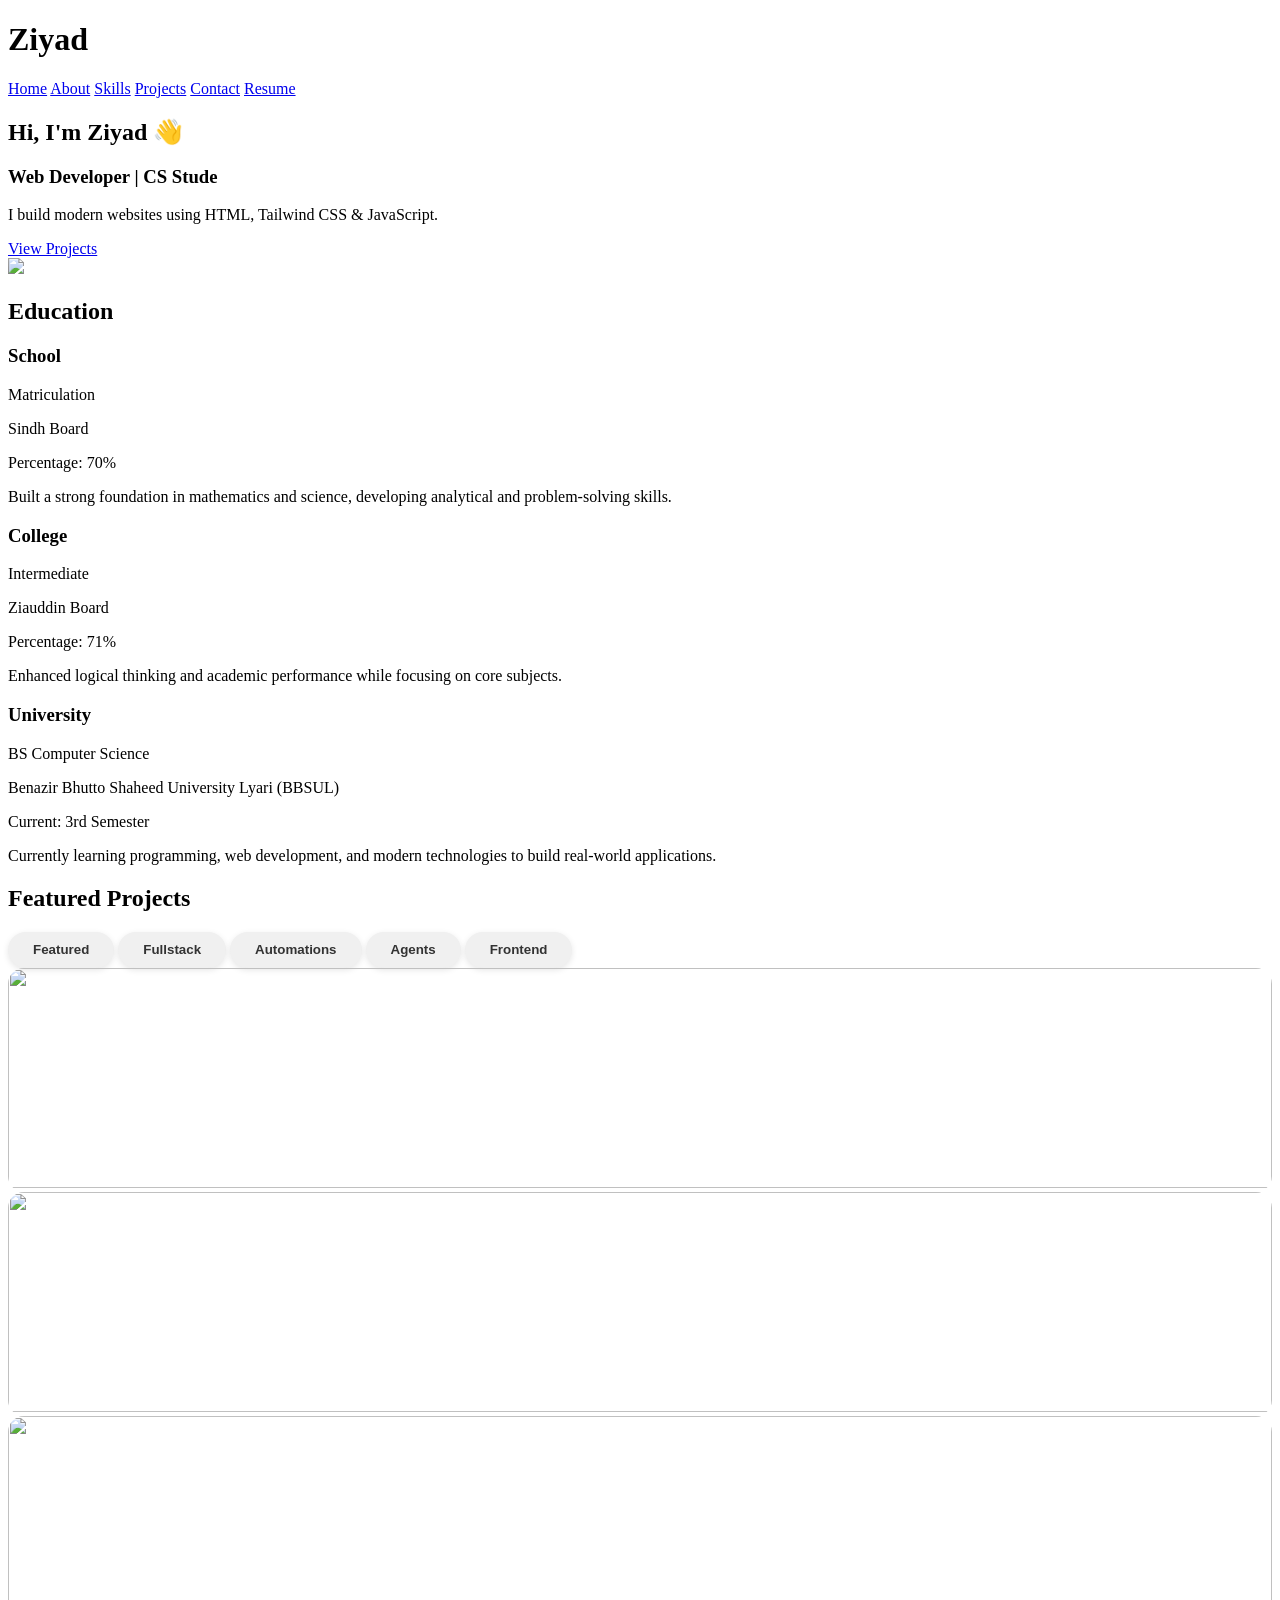
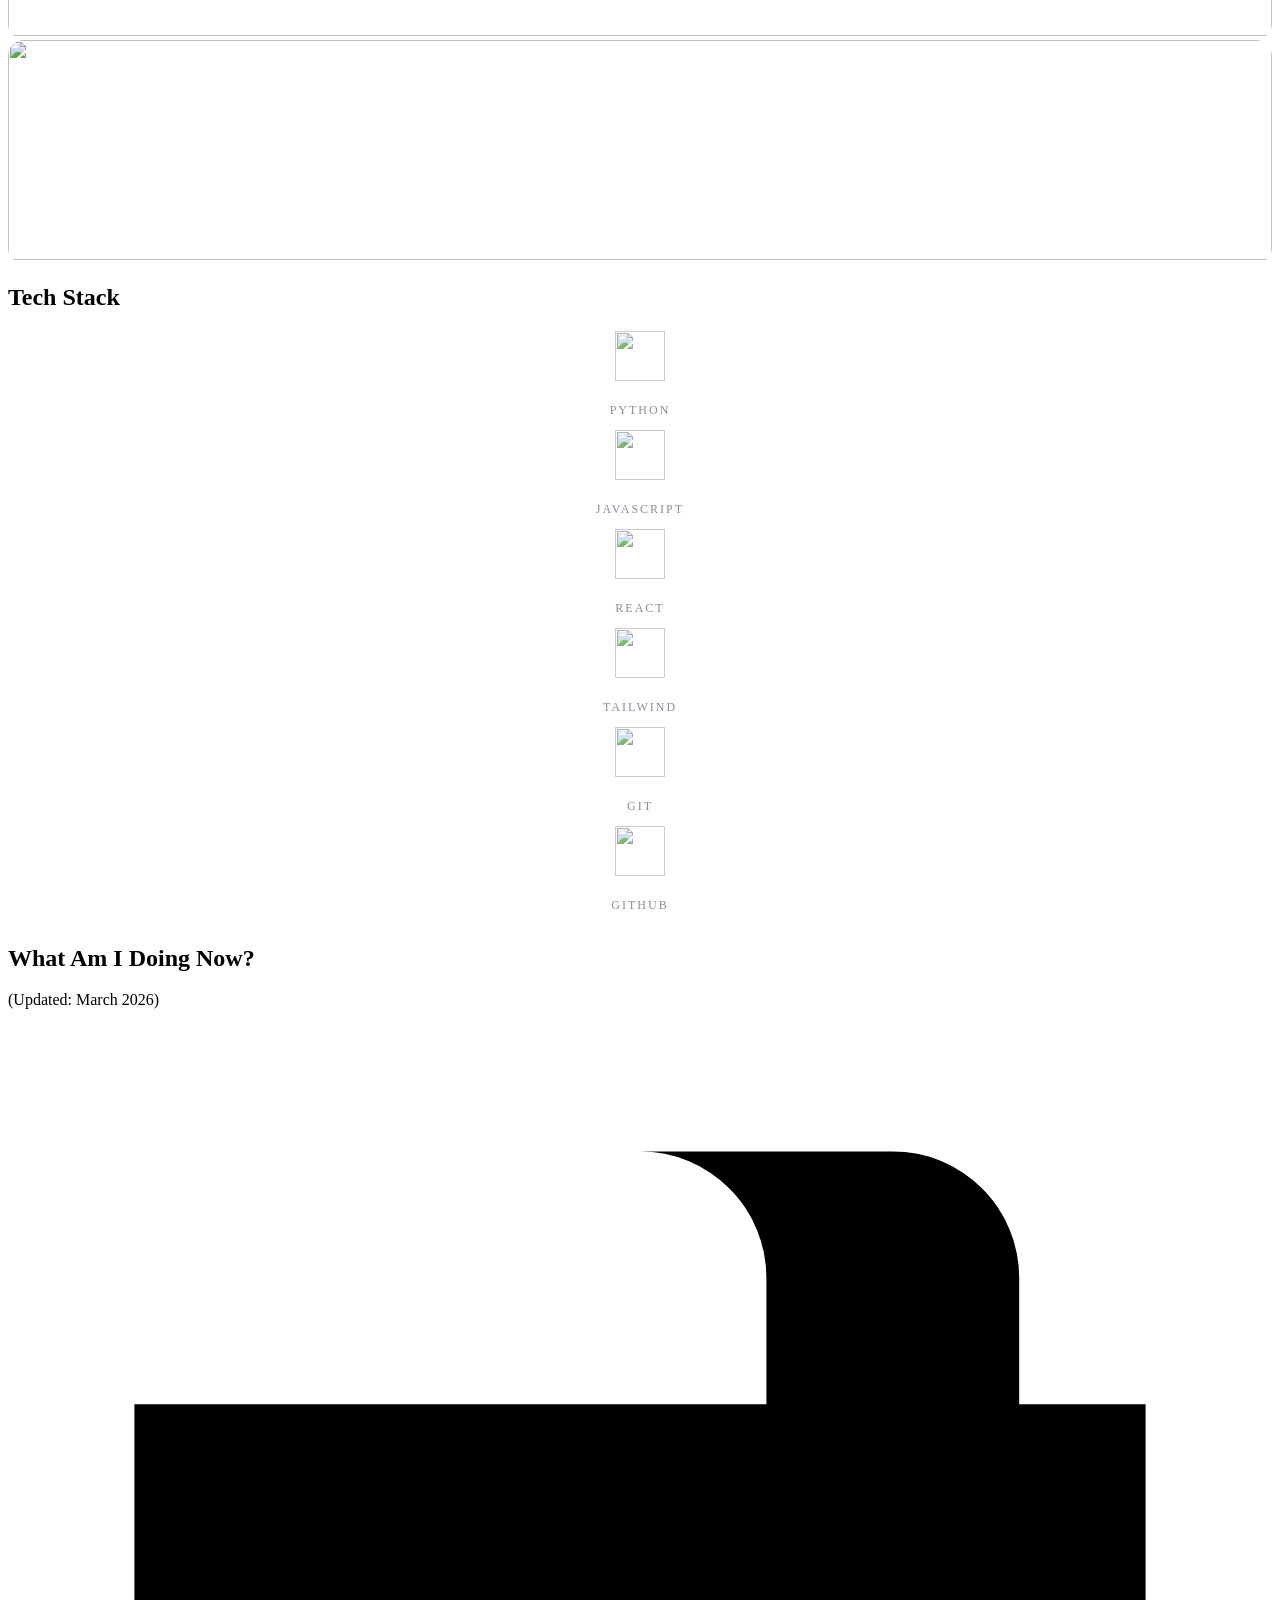
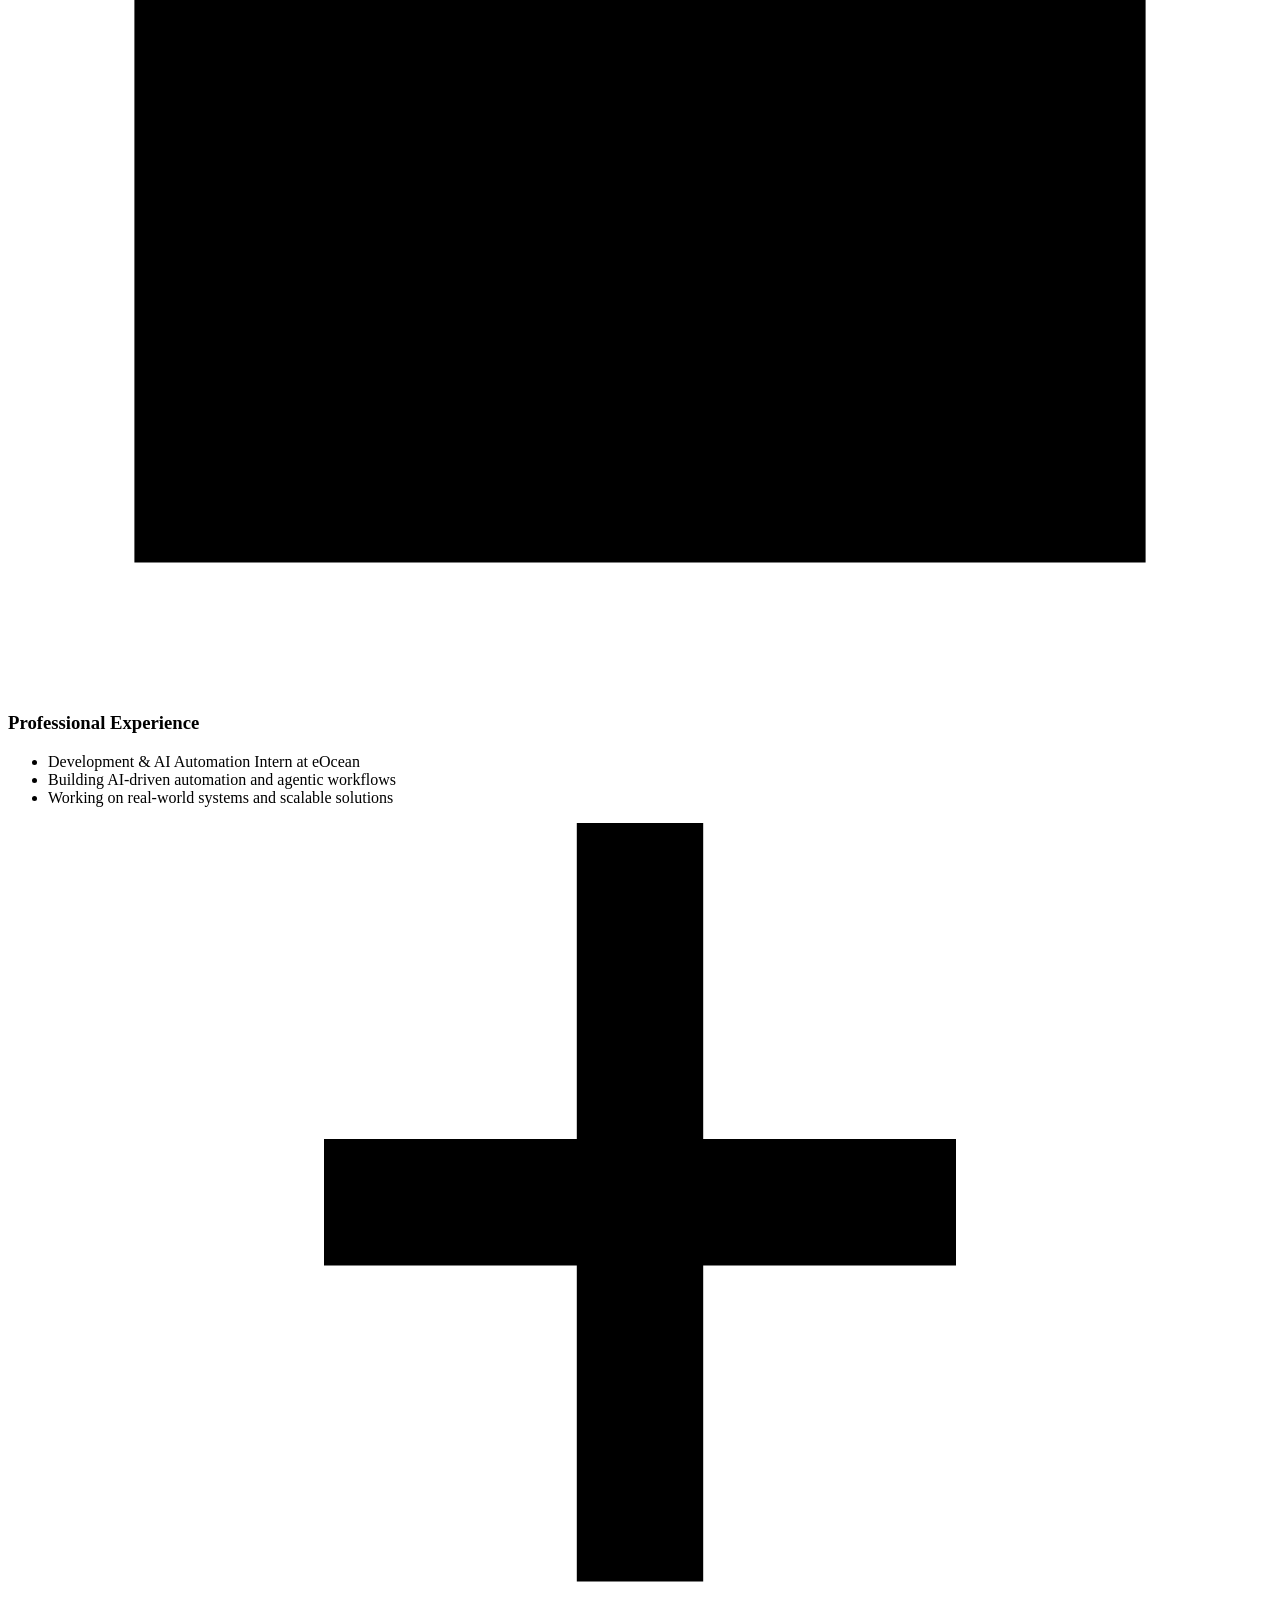
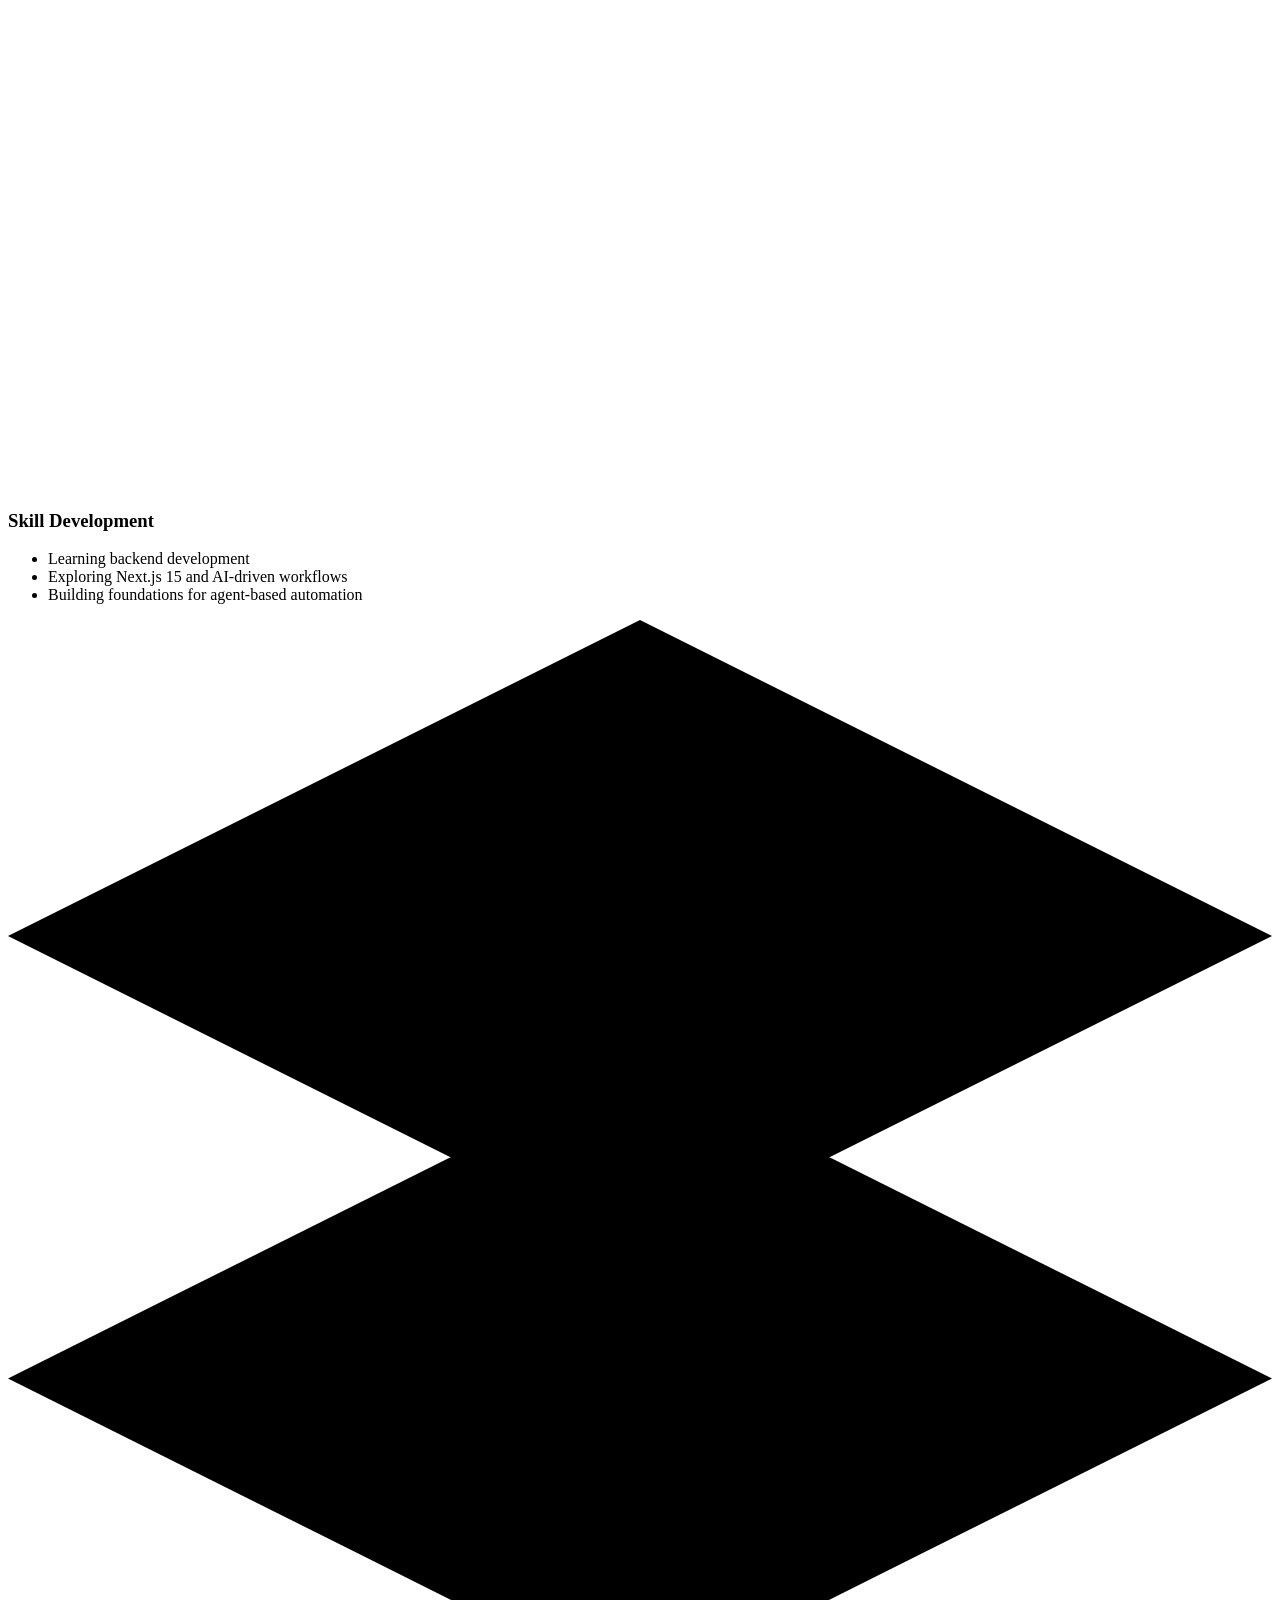
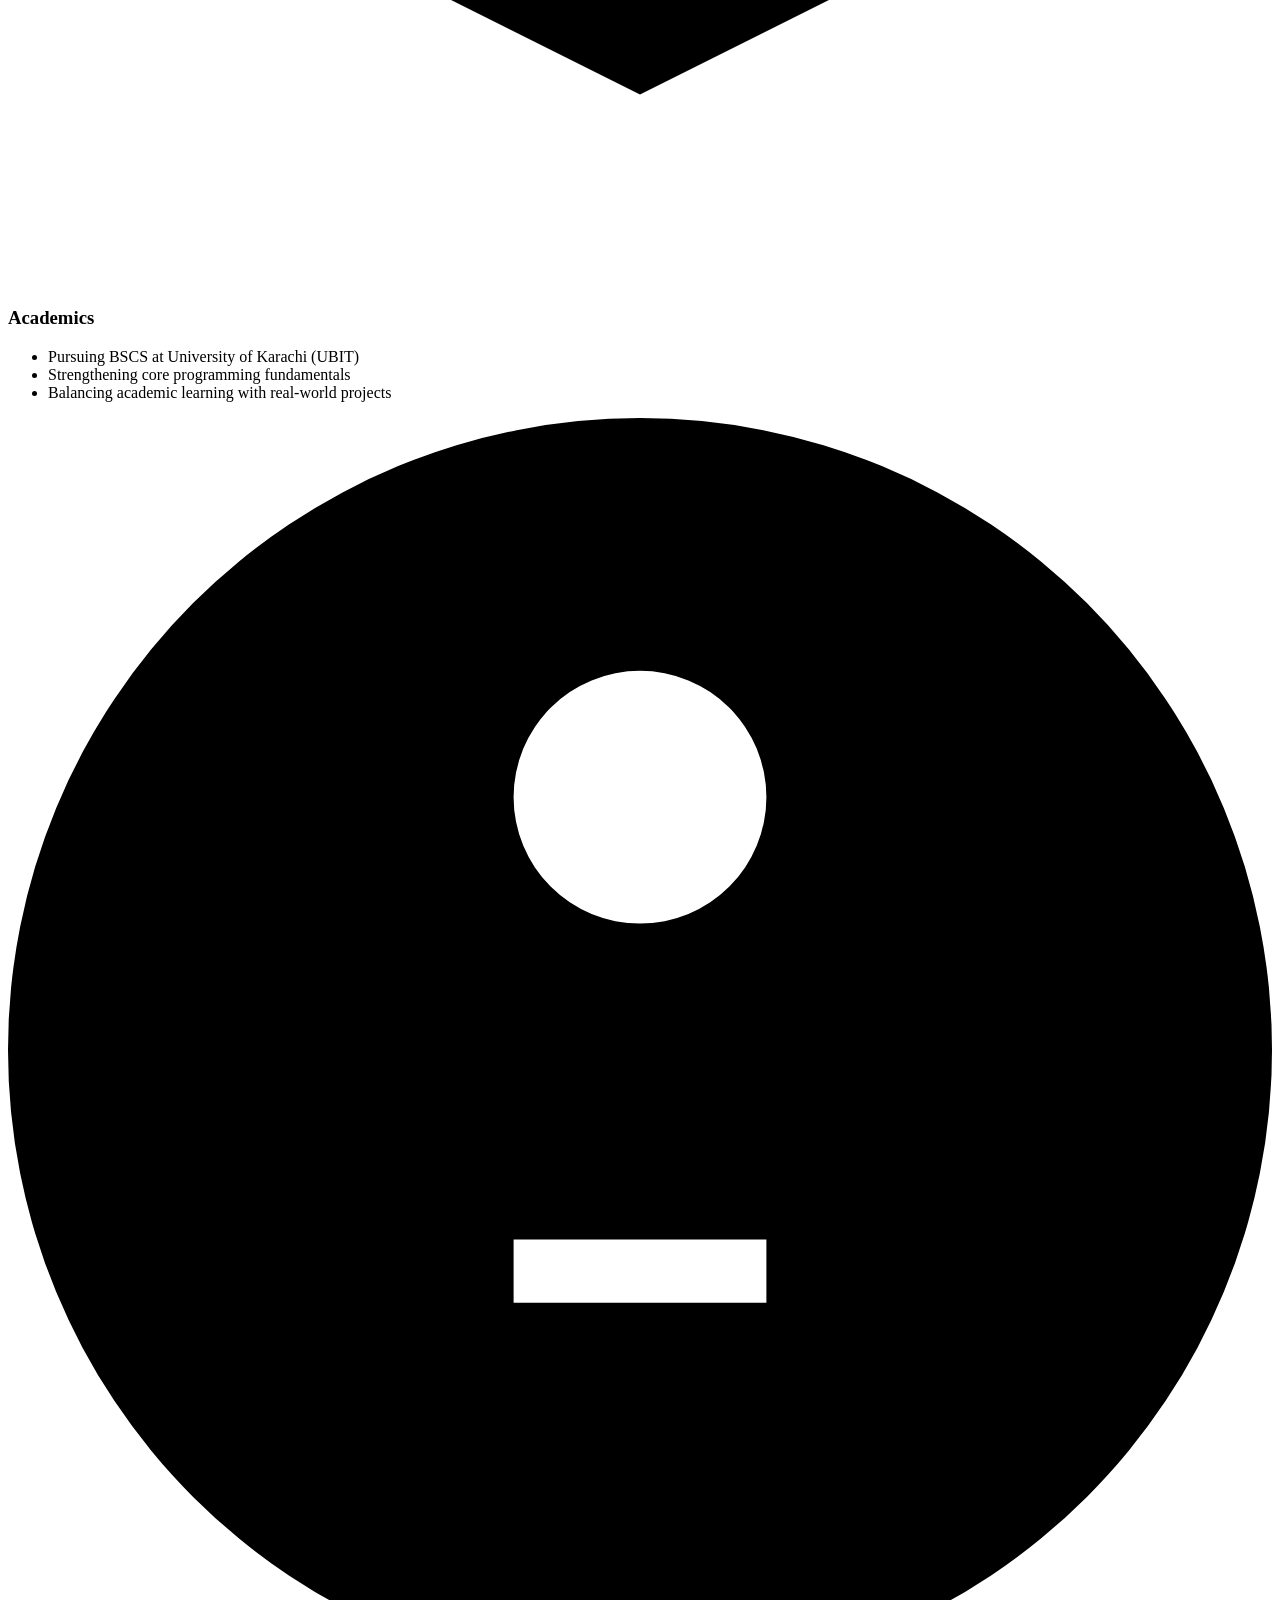
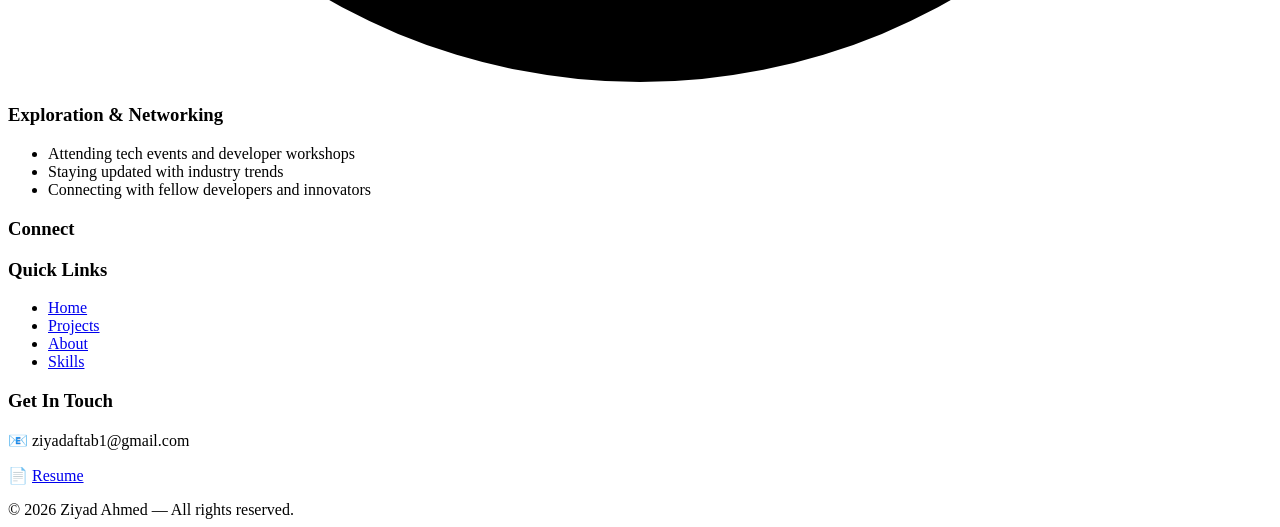
==== portfolio.html @ 2f8c28c2 "not complete !" ====
<!DOCTYPE html>
<html lang="en" class="scroll-smooth">
<head>
  <meta charset="UTF-8">
  <meta name="viewport" content="width=device-width, initial-scale=1.0">
  <link rel="stylesheet" href="portfolio.css">
  <title>Ziyad Aftab | Portfolio</title>

  <script src="https://cdn.tailwindcss.com"></script>

  <script>
    
    tailwind.config = {
      darkMode: 'class'
    }
  </script>

  
</head>


<body class="bg-gray-50 text-gray-800 transition duration-500">

    

  <!-- NAVBAR -->
  <header class="fixed w-full bg-white/80 backdrop-blur shadow z-50 dark:bg-gray-900/80">
    <div class="flex justify-between items-center px-6 py-4">
      <h1 class="text-xl font-bold text-blue-600">Ziyad</h1>

      <nav class="hidden md:flex space-x-6">
        <a href="#home" class="hover:text-blue-600">Home</a>
        <a href="#about" class="hover:text-blue-600">About</a>
        <a href="#skills" class="hover:text-blue-600">Skills</a>
        <a href="#projects" class="hover:text-blue-600">Projects</a>
        <a href="#contact" class="hover:text-blue-600">Contact</a>
        <a href="resume.pdf" download class="bg-blue-600 text-white px-3 py-1 rounded">Resume</a>
      </nav>

      <!-- <button id="toggleBtn" class="bg-blue-600 text-white px-3 py-1 rounded">
        🌙
      </button> -->
    </div>
  </header>

  <!-- HERO -->
  <section id="home" class="min-h-screen flex flex-col md:flex-row items-center justify-center px-10 pt-24 bg-gray-50 dark:bg-gray-900 transition duration-500">
    
    <div class="md:w-1/2">
      <h2 class="text-4xl md:text-5xl font-bold mb-4">Hi, I'm Ziyad 👋</h2>

      <h3 id="typing" class="text-2xl text-blue-600 mb-4"></h3>

      <p class="mb-6 text-lg">
        I build modern websites using HTML, Tailwind CSS & JavaScript.
      </p>

      <a href="#projects" class="bg-blue-600 text-white px-5 py-2 rounded hover:scale-105 transition">
        View Projects
      </a>
    </div>

    <div class="md:w-1/2 flex justify-center mt-10 md:mt-0">
      <img src="ziyad.jpeg" class="w-72 rounded-2xl shadow-xl hover:scale-105 transition duration-500">
    </div>

  </section>

  <!-- ABOUT
  <section id="about" class="px-10 py-20 bg-white dark:bg-gray-900">
    <h2 class="text-3xl font-bold text-blue-600 mb-6">About Me</h2>
    <p class="max-w-2xl">
      I am a Computer Science student (3rd semester) at BBSUL. I completed Matric (70%) and Intermediate (71%). I love building modern web applications and learning new technologies.
    </p>
  </section> -->

  <!-- EDUCATION SECTION -->
<section id="about" class="px-10 py-20 bg-white dark:bg-gray-900">
  
  <h2 class="text-3xl font-bold text-blue-600 mb-12 text-center">
    Education
  </h2>

  <div class="grid md:grid-cols-3 gap-8">

    <!-- School -->
    <div class="bg-gray-50 dark:bg-gray-800 p-8 rounded-2xl shadow-lg 
                hover:-translate-y-3 hover:shadow-2xl 
                transition duration-500">

      <h3 class="text-xl font-bold text-blue-600 mb-3">School</h3>
      
      <p class="font-semibold">Matriculation</p>
      <p class="text-gray-600 dark:text-gray-300">Sindh Board</p>

      <p class="mt-3">
        Percentage: <span class="font-bold">70%</span>
      </p>

      <p class="mt-4 text-sm text-gray-500 dark:text-gray-400">
        Built a strong foundation in mathematics and science, developing analytical and problem-solving skills.
      </p>

    </div>

    <!-- College -->
    <div class="bg-gray-50 dark:bg-gray-800 p-8 rounded-2xl shadow-lg 
                hover:-translate-y-3 hover:shadow-2xl 
                transition duration-500 delay-100">

      <h3 class="text-xl font-bold text-blue-600 mb-3">College</h3>

      <p class="font-semibold">Intermediate</p>
      <p class="text-gray-600 dark:text-gray-300">Ziauddin Board</p>

      <p class="mt-3">
        Percentage: <span class="font-bold">71%</span>
      </p>

      <p class="mt-4 text-sm text-gray-500 dark:text-gray-400">
        Enhanced logical thinking and academic performance while focusing on core subjects.
      </p>

    </div>

    <!-- University -->
    <div class="bg-gray-50 dark:bg-gray-800 p-8 rounded-2xl shadow-lg 
                hover:-translate-y-3 hover:shadow-2xl 
                transition duration-500 delay-200">

      <h3 class="text-xl font-bold text-blue-600 mb-3">University</h3>

      <p class="font-semibold">BS Computer Science</p>
      <p class="text-gray-600 dark:text-gray-300">
        Benazir Bhutto Shaheed University Lyari (BBSUL)
      </p>

      <p class="mt-3">
        Current: <span class="font-bold">3rd Semester</span>
      </p>

      <p class="mt-4 text-sm text-gray-500 dark:text-gray-400">
        Currently learning programming, web development, and modern technologies to build real-world applications.
      </p>

    </div>

  </div>

</section>

<!-- FEATURED PROJECTS -->
<section class="py-20 px-6 bg-gray-50">

  <h2 class="text-4xl font-bold text-center mb-6">
    Featured Projects
  </h2>

  <!-- FILTER BUTTONS -->
  <div class="flex justify-center gap-3 mb-10 flex-wrap">
    <button class="filter-btn active">Featured</button>
    <button class="filter-btn">Fullstack</button>
    <button class="filter-btn">Automations</button>
    <button class="filter-btn">Agents</button>
    <button class="filter-btn">Frontend</button>
  </div>

  <!-- PROJECT CONTAINER -->
  <div id="projectContainer"></div>

</section>



  </div>
</section>

<!-- TECH STACK -->
<section class="py-20 bg-white text-center">

  <h2 class="text-4xl font-semibold text-gray-800 mb-12">
    Tech Stack
  </h2>

  <div class="flex flex-wrap justify-center items-center gap-10">

    <!-- Item -->
    <div class="tech">
      <img src="https://cdn.jsdelivr.net/gh/devicons/devicon/icons/python/python-original.svg" />
      <p>PYTHON</p>
    </div>

    <div class="tech">
      <img src="https://cdn.jsdelivr.net/gh/devicons/devicon/icons/javascript/javascript-original.svg" />
      <p>JAVASCRIPT</p>
    </div>

    <div class="tech">
      <img src="https://cdn.jsdelivr.net/gh/devicons/devicon/icons/react/react-original.svg" />
      <p>REACT</p>
    </div>

    <div class="tech">
      <img src="https://www.vectorlogo.zone/logos/tailwindcss/tailwindcss-icon.svg" />
      <p>TAILWIND</p>
    </div>

    <div class="tech">
      <img src="https://cdn.jsdelivr.net/gh/devicons/devicon/icons/git/git-original.svg" />
      <p>GIT</p>
    </div>

    <div class="tech">
      <img src="https://cdn.jsdelivr.net/gh/devicons/devicon/icons/github/github-original.svg" />
      <p>GITHUB</p>
    </div>

  </div>

</section>


<!-- WHAT AM I DOING NOW -->
<section class="py-20 bg-gray-50 text-gray-800">

  <h2 class="text-4xl font-bold text-center mb-2">
    What Am I Doing Now?
  </h2>
  <p class="text-center text-gray-500 mb-12">(Updated: March 2026)</p>

  <div class="max-w-6xl mx-auto grid md:grid-cols-2 gap-8">

    <!-- Professional Experience -->
    <div class="p-6 bg-white rounded-xl shadow hover:shadow-lg transition">
      <div class="flex items-center mb-4">
        <div class="bg-blue-100 p-3 rounded-full mr-3">
          <!-- Icon (briefcase) -->
          <svg class="w-6 h-6 text-blue-600" fill="currentColor" viewBox="0 0 20 20">
            <path d="M6 2a2 2 0 00-2 2v2H2v12h16V6h-2V4a2 2 0 00-2-2H6zM4 6V4a2 2 0 012-2h4a2 2 0 012 2v2H4z"/>
          </svg>
        </div>
        <h3 class="font-semibold text-lg">Professional Experience</h3>
      </div>
      <ul class="text-gray-600 list-disc list-inside space-y-1">
        <li>Development & AI Automation Intern at eOcean</li>
        <li>Building AI-driven automation and agentic workflows</li>
        <li>Working on real-world systems and scalable solutions</li>
      </ul>
    </div>

    <!-- Skill Development -->
    <div class="p-6 bg-white rounded-xl shadow hover:shadow-lg transition">
      <div class="flex items-center mb-4">
        <div class="bg-green-100 p-3 rounded-full mr-3">
          <!-- Icon (tool) -->
          <svg class="w-6 h-6 text-green-600" fill="currentColor" viewBox="0 0 20 20">
            <path d="M11 0H9v5H5v2h4v5h2V7h4V5h-4V0z"/>
          </svg>
        </div>
        <h3 class="font-semibold text-lg">Skill Development</h3>
      </div>
      <ul class="text-gray-600 list-disc list-inside space-y-1">
        <li>Learning backend development</li>
        <li>Exploring Next.js 15 and AI-driven workflows</li>
        <li>Building foundations for agent-based automation</li>
      </ul>
    </div>

    <!-- Academics -->
    <div class="p-6 bg-white rounded-xl shadow hover:shadow-lg transition">
      <div class="flex items-center mb-4">
        <div class="bg-yellow-100 p-3 rounded-full mr-3">
          <!-- Icon (graduation cap) -->
          <svg class="w-6 h-6 text-yellow-600" fill="currentColor" viewBox="0 0 20 20">
            <path d="M10 0L0 5l10 5 10-5-10-5zm0 7L0 12l10 5 10-5-10-5z"/>
          </svg>
        </div>
        <h3 class="font-semibold text-lg">Academics</h3>
      </div>
      <ul class="text-gray-600 list-disc list-inside space-y-1">
        <li>Pursuing BSCS at University of Karachi (UBIT)</li>
        <li>Strengthening core programming fundamentals</li>
        <li>Balancing academic learning with real-world projects</li>
      </ul>
    </div>

    <!-- Exploration & Networking -->
    <div class="p-6 bg-white rounded-xl shadow hover:shadow-lg transition">
      <div class="flex items-center mb-4">
        <div class="bg-purple-100 p-3 rounded-full mr-3">
          <!-- Icon (network) -->
          <svg class="w-6 h-6 text-purple-600" fill="currentColor" viewBox="0 0 20 20">
            <path d="M10 0a10 10 0 100 20 10 10 0 000-20zM8 6a2 2 0 114 0 2 2 0 01-4 0zm4 8H8v-1h4v1z"/>
          </svg>
        </div>
        <h3 class="font-semibold text-lg">Exploration & Networking</h3>
      </div>
      <ul class="text-gray-600 list-disc list-inside space-y-1">
        <li>Attending tech events and developer workshops</li>
        <li>Staying updated with industry trends</li>
        <li>Connecting with fellow developers and innovators</li>
      </ul>
    </div>

  </div>
</section>

<section class="bg-[#0b0f19] text-gray-300 pt-12 pb-6 px-6">
  <div class="max-w-6xl mx-auto grid md:grid-cols-3 gap-10">
    
    <!-- Connect -->
    <div>
      <h3 class="text-white text-lg font-semibold mb-4">Connect</h3>
      <div class="flex space-x-4 text-xl">
        <a href="#" class="hover:text-white transition">
          <i class="fab fa-instagram"></i>
        </a>
        <a href="#" class="hover:text-white transition">
          <i class="fab fa-linkedin"></i>
        </a>
        <a href="#" class="hover:text-white transition">
          <i class="fab fa-github"></i>
        </a>
        <a href="#" class="hover:text-white transition">
          <i class="fab fa-x-twitter"></i>
        </a>
      </div>
    </div>

    <!-- Quick Links -->
    <div>
      <h3 class="text-white text-lg font-semibold mb-4">Quick Links</h3>
      <ul class="space-y-2">
        <li><a href="#" class="hover:text-white transition">Home</a></li>
        <li><a href="#" class="hover:text-white transition">Projects</a></li>
        <li><a href="#" class="hover:text-white transition">About</a></li>
        <li><a href="#" class="hover:text-white transition">Skills</a></li>
      </ul>
    </div>

    <!-- Get in Touch -->
    <div>
      <h3 class="text-white text-lg font-semibold mb-4">Get In Touch</h3>
      <p class="flex items-center space-x-2">
        <span>📧</span>
        <span>ziyadaftab1@gmail.com</span>
      </p>
      <p class="mt-3 flex items-center space-x-2">
        <span>📄</span>
        <a href="#" class="hover:text-white transition">Resume</a>
      </p>
    </div>

  </div>

  <!-- Divider -->
  <div class="border-t border-gray-700 mt-10 pt-6 text-center text-sm text-gray-400">
    © 2026 Ziyad Ahmed  — All rights reserved.
  </div>

  <!-- Bottom Scrolling Text -->
  <!-- <div class="mt-4 overflow-hidden whitespace-nowrap">
    <div class="animate-marquee text-gray-500 text-sm">
      Available for Projects ✦ Available for Projects ✦ Available for Projects ✦ Available for Projects ✦
    </div>
  </div> -->
</section>

<!-- Tailwind Animation -->
<style>
@keyframes marquee {
  0% { transform: translateX(100%); }
  100% { transform: translateX(-100%); }
}
.animate-marquee {
  display: inline-block;
  min-width: 100%;
  animation: marquee 15s linear infinite;
}
</style>

  <!-- SCRIPT -->
  <script>
    // DARK MODE
    // const btn = document.getElementById("toggleBtn");
    // btn.addEventListener("click", () => {
    //   document.documentElement.classList.toggle("dark");
    // });

    // TYPING EFFECT
    const text = "Web Developer | CS Student | Programmer";
    let i = 0;
const el = document.getElementById("typing");

    function typingEffect() {
      el.innerText = text.slice(0, i++);
      if (i > text.length) i = 0;
    }

    setInterval(typingEffect, 120);

// projects


const buttons = document.querySelectorAll(".filter-btn");
const container = document.getElementById("projectContainer");

// PROJECT GRID HTML
const projectHTML = `
  <div class="grid md:grid-cols-2 gap-8 max-w-6xl mx-auto">
    <div class="card">
      <img src="" class="card-img">
      <div class="card-overlay">
        <h3>Project One</h3>
        <p>Coming Soon</p>
      </div>
    </div>
    <div class="card">
      <img src="project2.jpg" class="card-img">
      <div class="card-overlay">
        <h3>Project Two</h3>
        <p>Coming Soon</p>
      </div>
    </div>
    <div class="card">
      <img src="project3.jpg" class="card-img">
      <div class="card-overlay">
        <h3>Project Three</h3>
        <p>Coming Soon</p>
      </div>
    </div>
    <div class="card">
      <img src="project4.jpg" class="card-img">
      <div class="card-overlay">
        <h3>Project Four</h3>
        <p>Coming Soon</p>
      </div>
    </div>
  </div>
`;

// DEFAULT SHOW Featured
container.innerHTML = projectHTML;

buttons.forEach(btn => {
  btn.addEventListener("click", () => {
    buttons.forEach(b => b.classList.remove("active"));
    btn.classList.add("active");

    const text = btn.textContent.trim();

    // Featured + Frontend → show projects
    if (text === "Featured" || text === "Frontend") {
      container.innerHTML = projectHTML;
    } 
    // Baqi sab → Coming Soon only
    else {
      container.innerHTML = `
        <div class="text-center py-20 text-5xl font-bold text-gray-400">
          Coming Soon 🚀
        </div>
      `;
    }
  });
});

  </script>

</body>
</html>
---- portfolio.css ----
.card {
  position: relative;
  border-radius: 16px;
  overflow: hidden;
  cursor: pointer;
  transition: transform 0.4s;
}
.card:hover {
  transform: translateY(-8px);
}
.card-img {
  width: 100%;
  height: 220px;
  object-fit: cover;
  transition: transform 0.5s;
}
.card:hover .card-img {
  transform: scale(1.1);
}
.card-overlay {
  position: absolute;
  inset: 0;
  background: rgba(0,0,0,0.6);
  color: white;
  display: flex;
  flex-direction: column;
  justify-content: center;
  align-items: center;
  opacity: 0;
  transition: 0.4s;
}
.card:hover .card-overlay {
  opacity: 1;
}

/* Modern Filter Buttons */
.filter-btn {
  padding: 0.6rem 1.5rem;
  border-radius: 9999px;
  font-weight: 600;
  transition: all 0.3s ease;
  border: 1px solid transparent;
  background: #f0f0f0;
  color: #333;
  box-shadow: 0 2px 6px rgba(0,0,0,0.1);
}
.filter-btn:hover {
  transform: translateY(-2px);
  background: linear-gradient(90deg, #3b82f6, #06b6d4); /* Blue-Teal gradient */
  color: white;
  box-shadow: 0 4px 12px rgba(0,0,0,0.2);
}

.tech {
  display: flex;
  flex-direction: column;
  align-items: center;
  gap: 10px;
  opacity: 0.8;
  transition: 0.3s;
}

.tech img {
  width: 50px;
  height: 50px;
}

.tech p {
  font-size: 12px;
  letter-spacing: 2px;
  color: #6b7280;
}

.tech:hover {
  opacity: 1;
  transform: translateY(-5px);
}
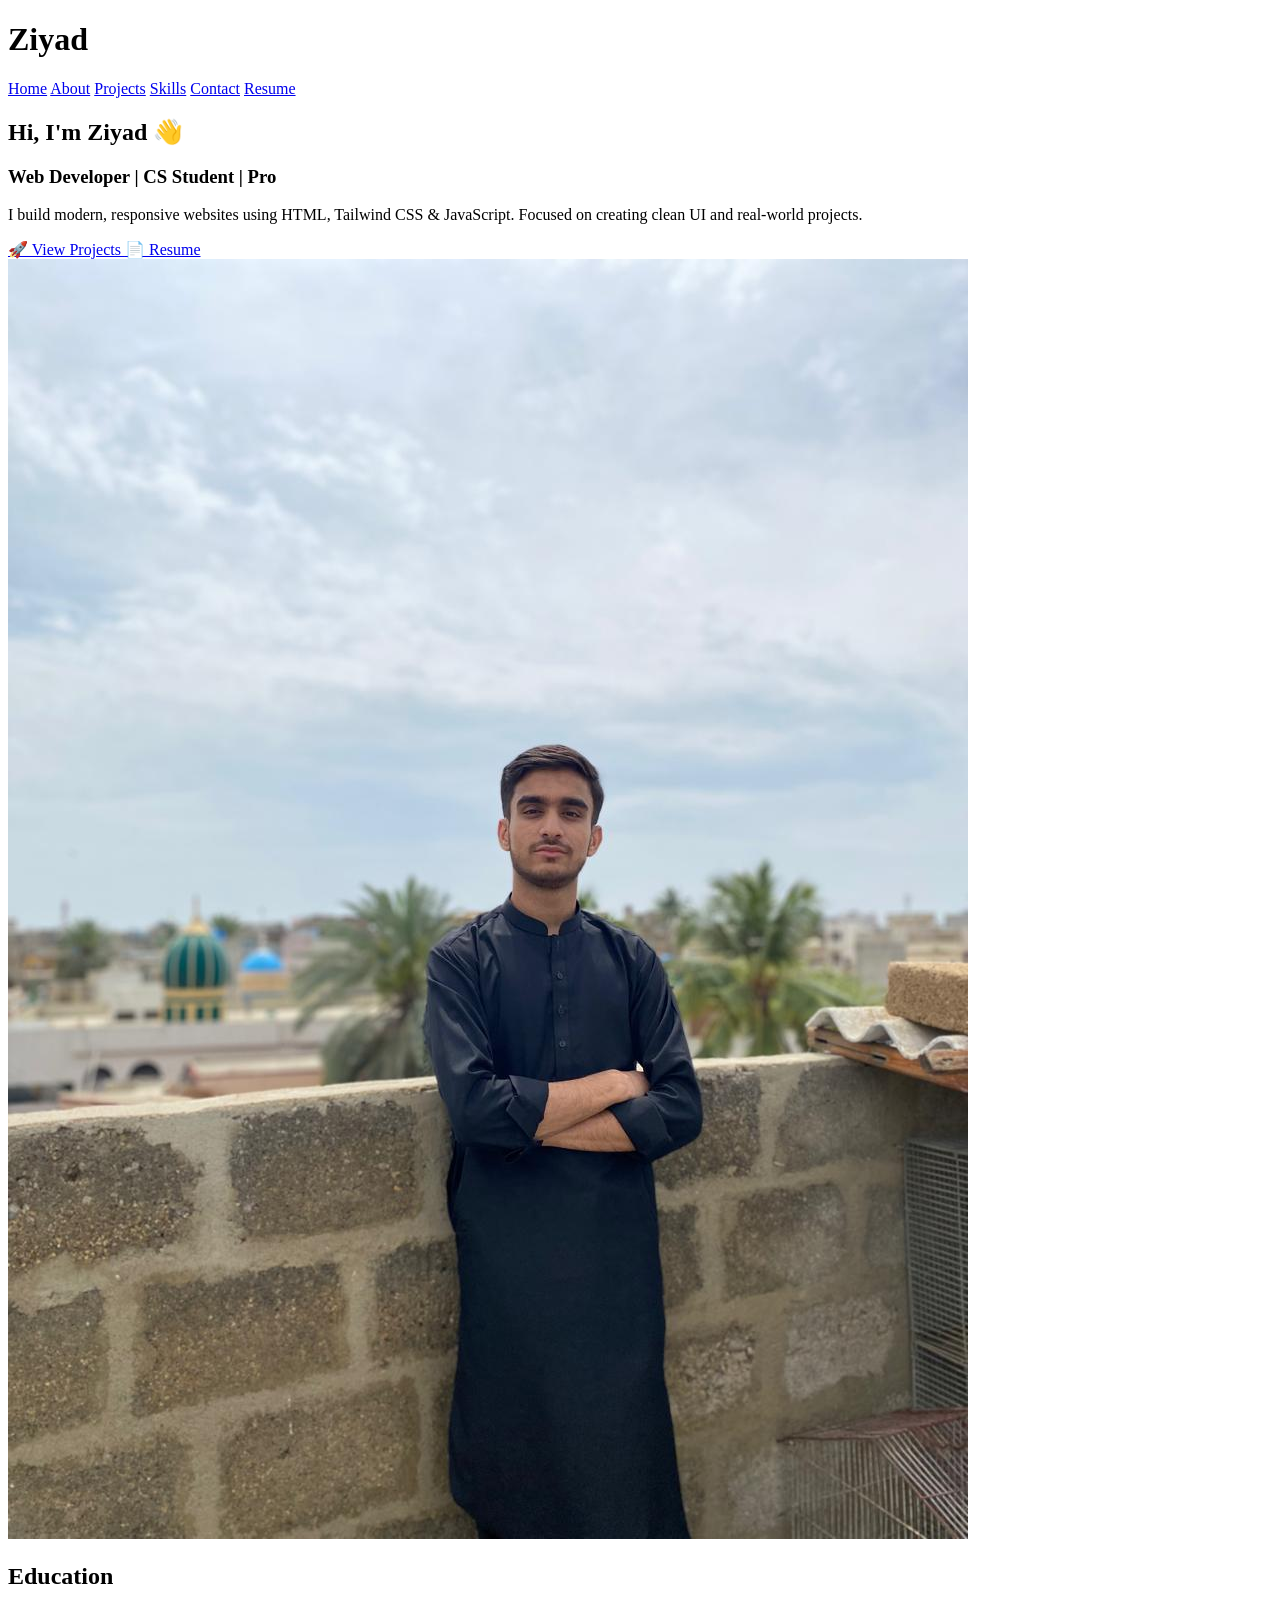
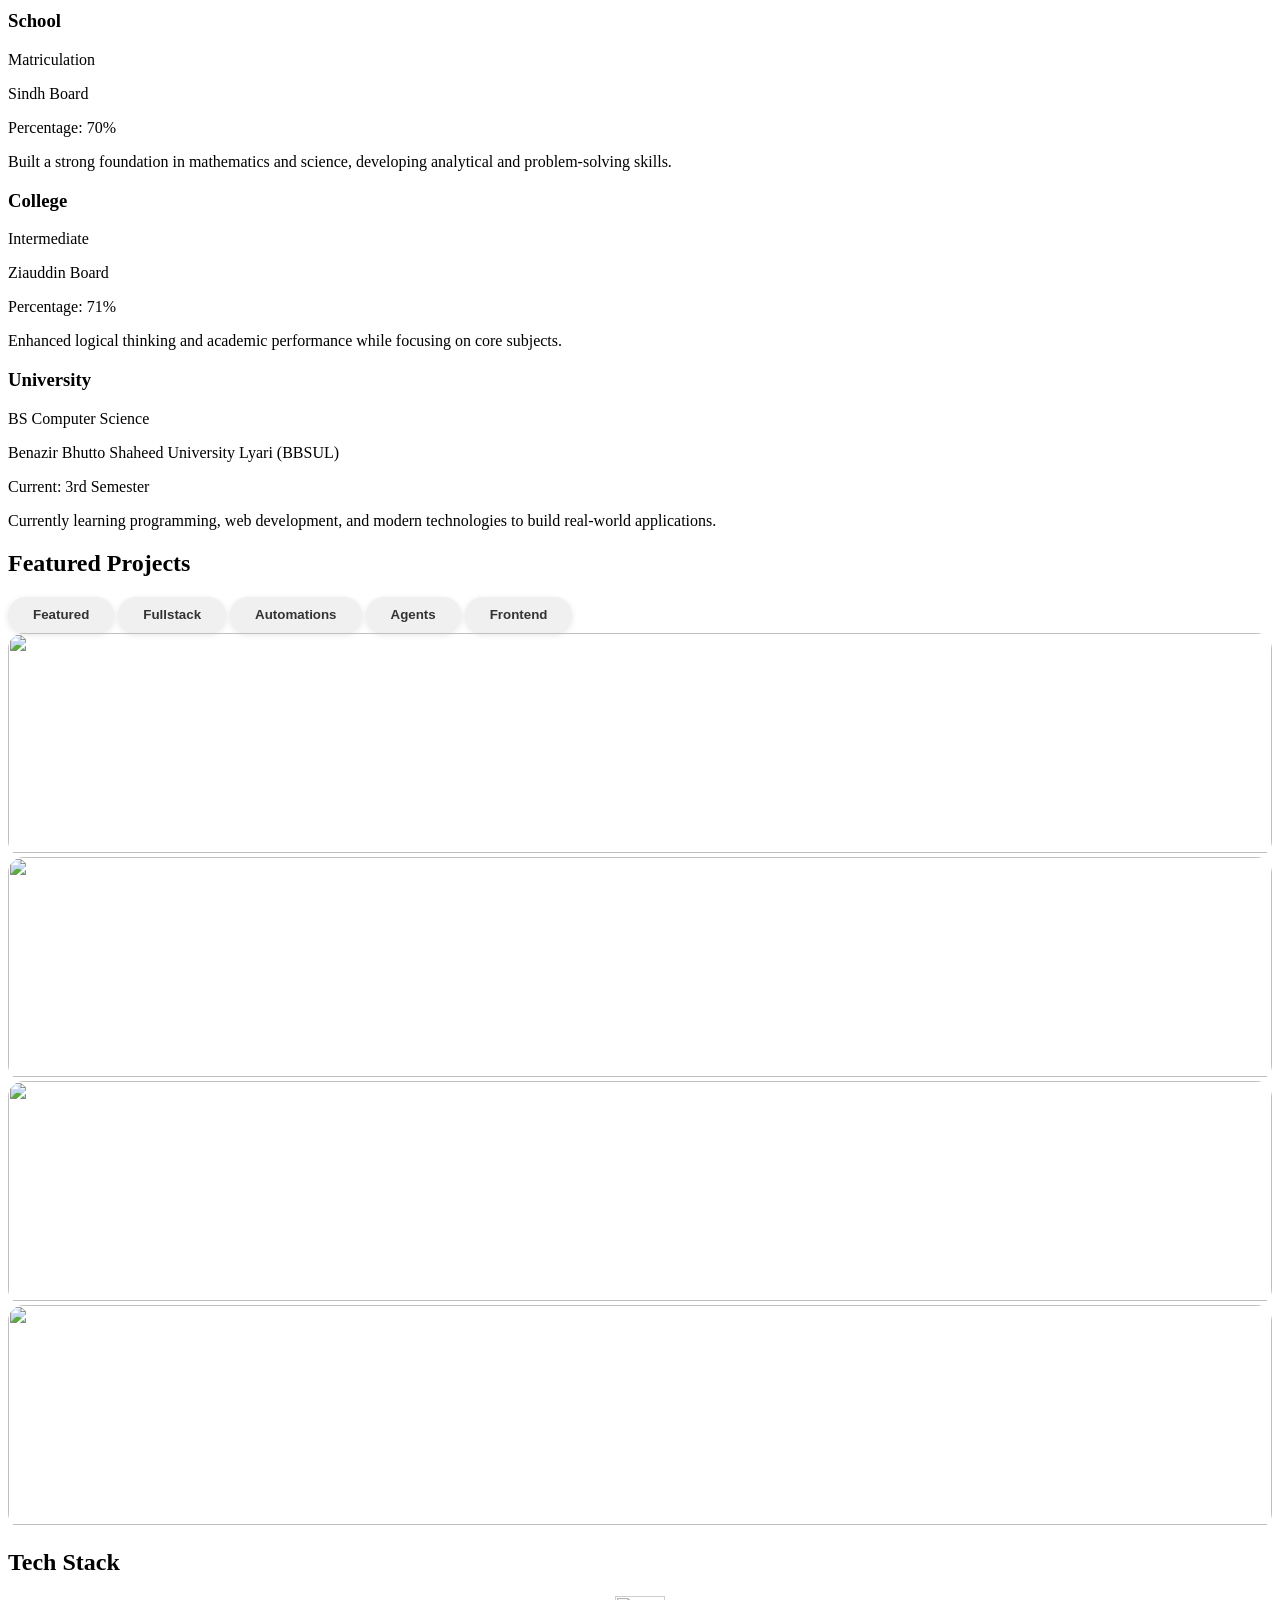
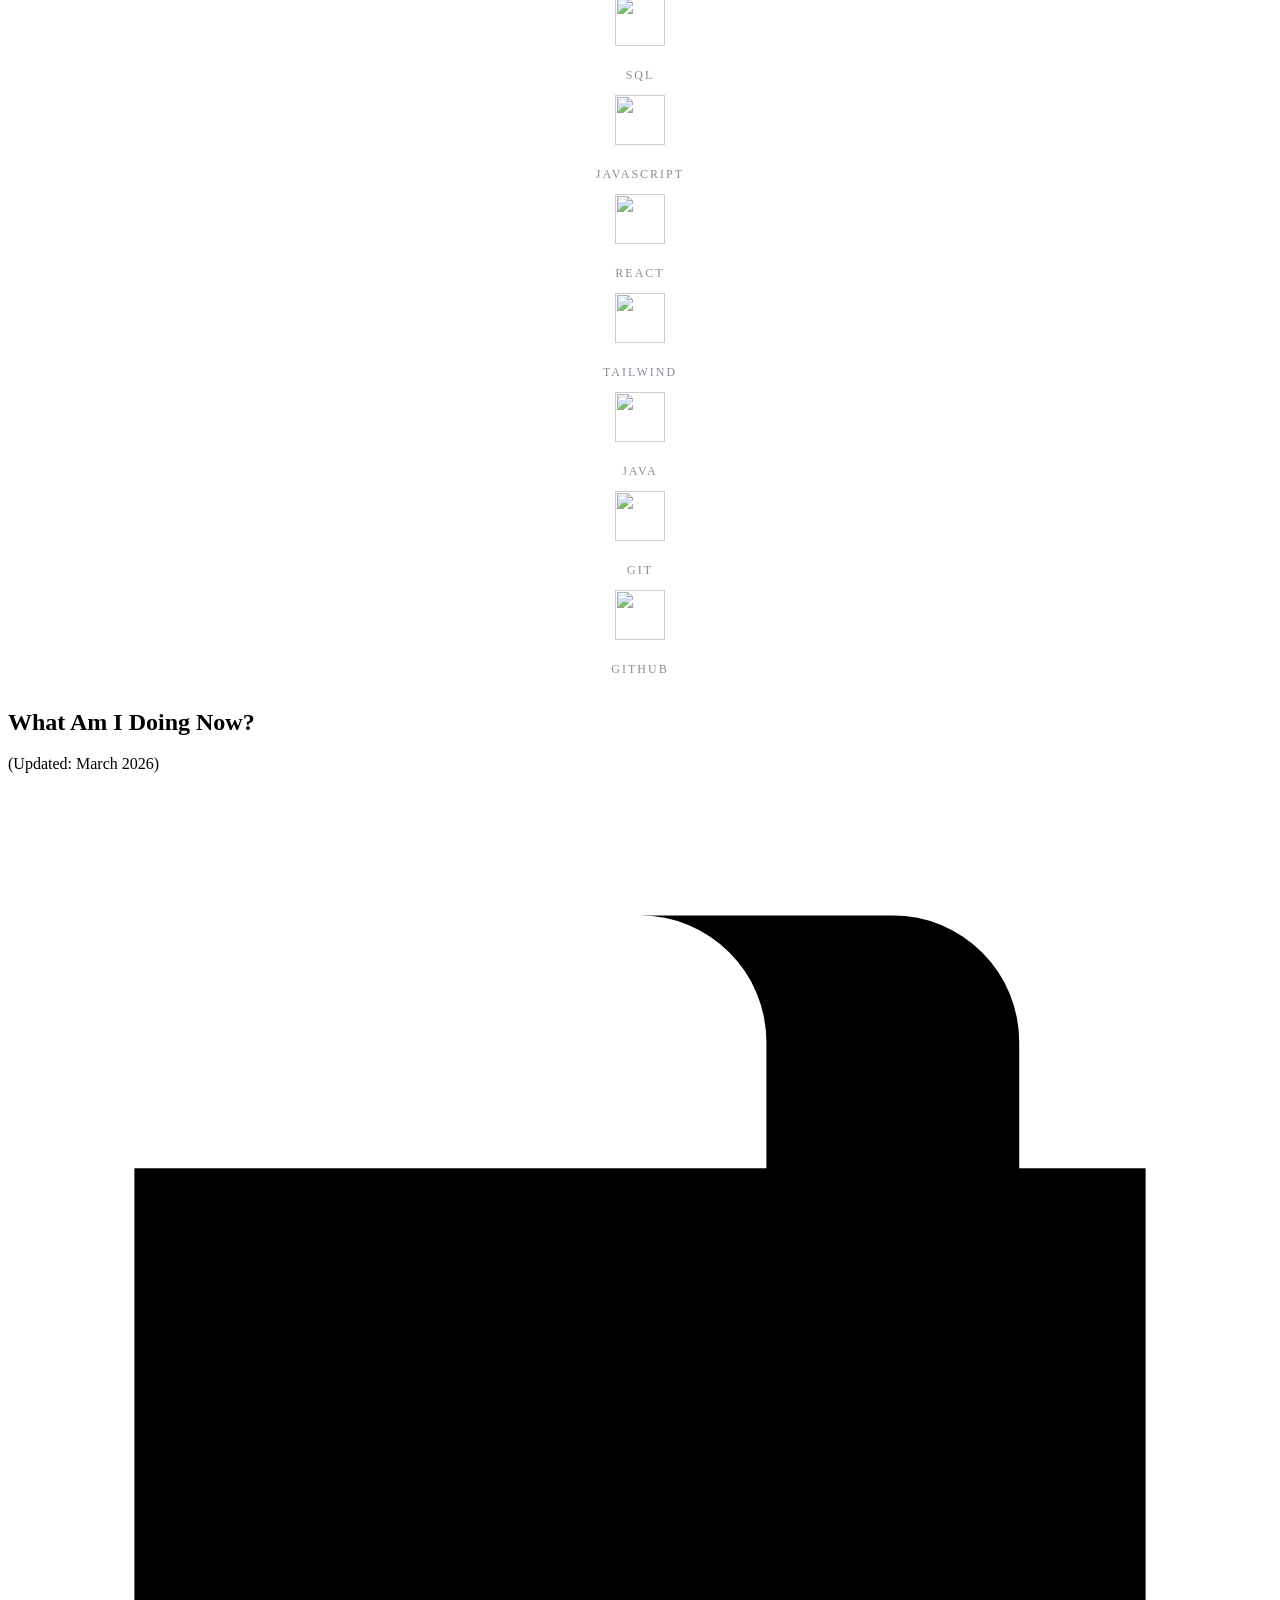
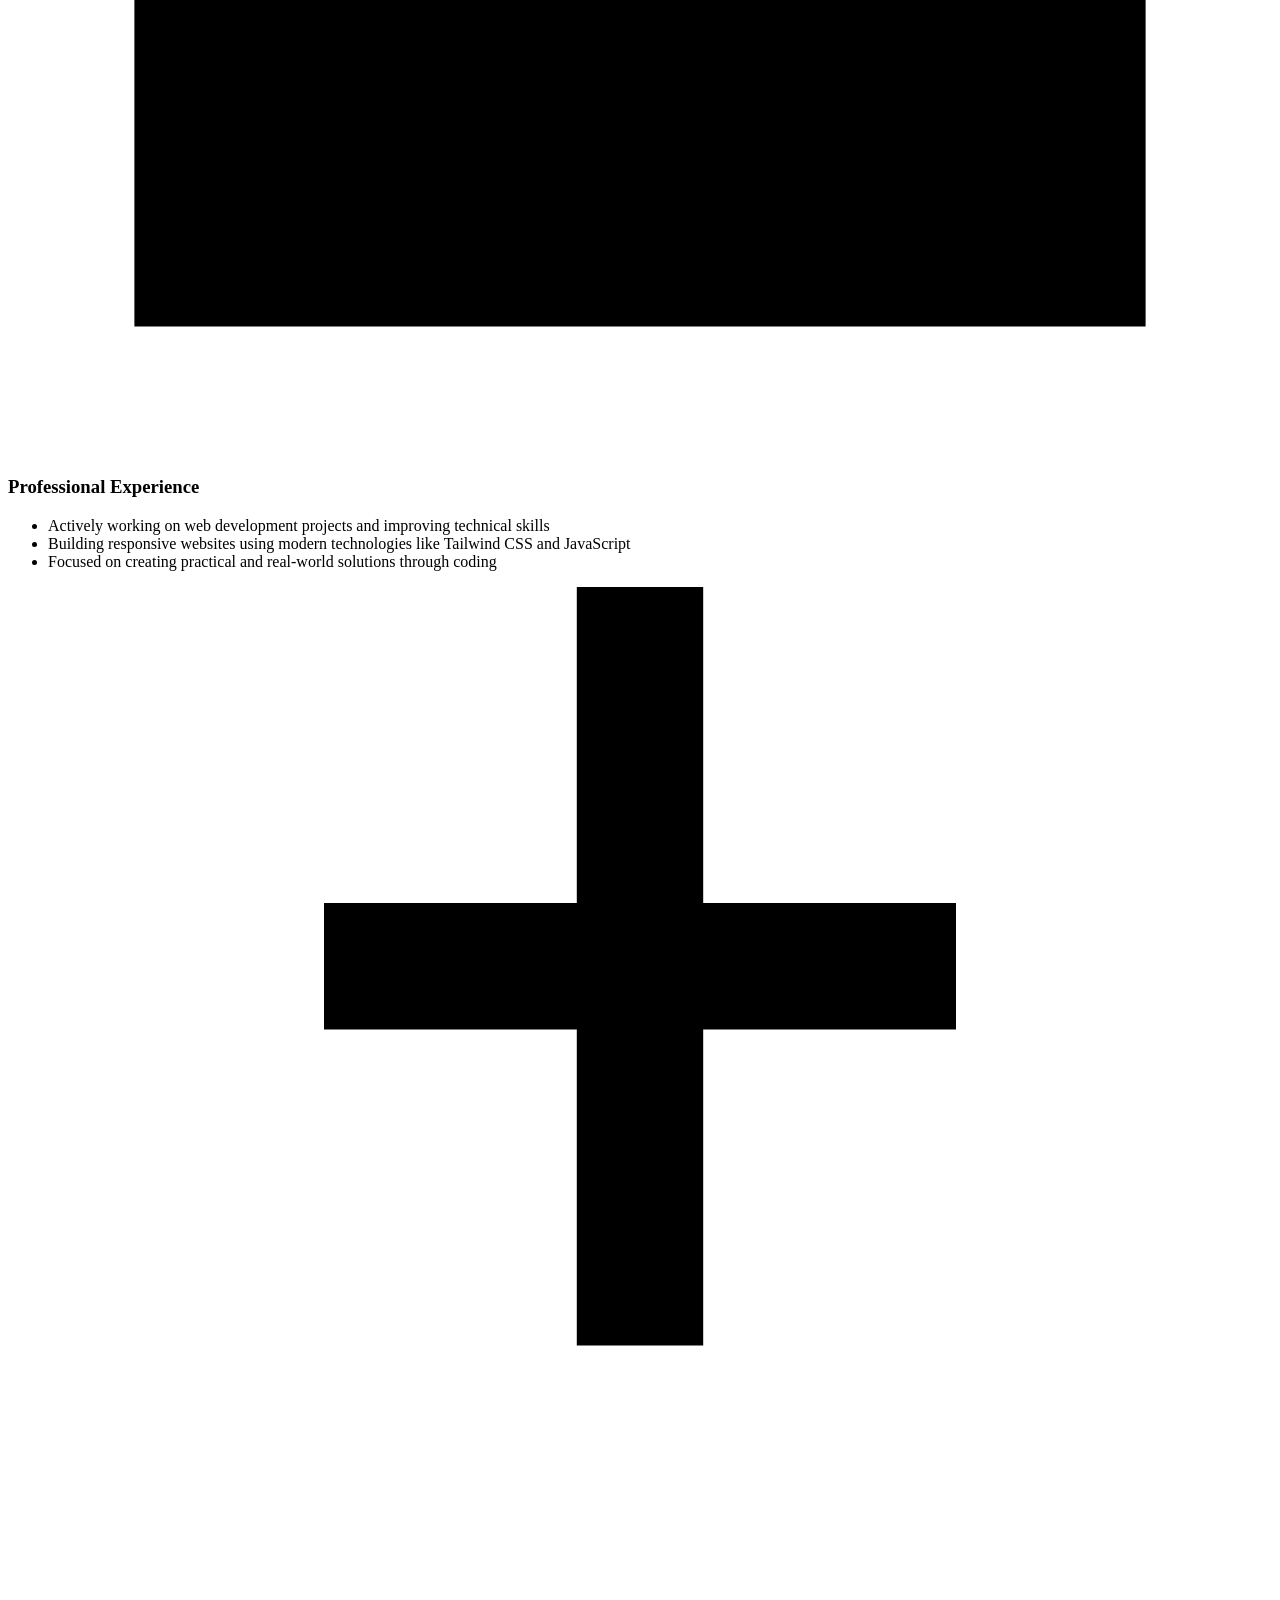
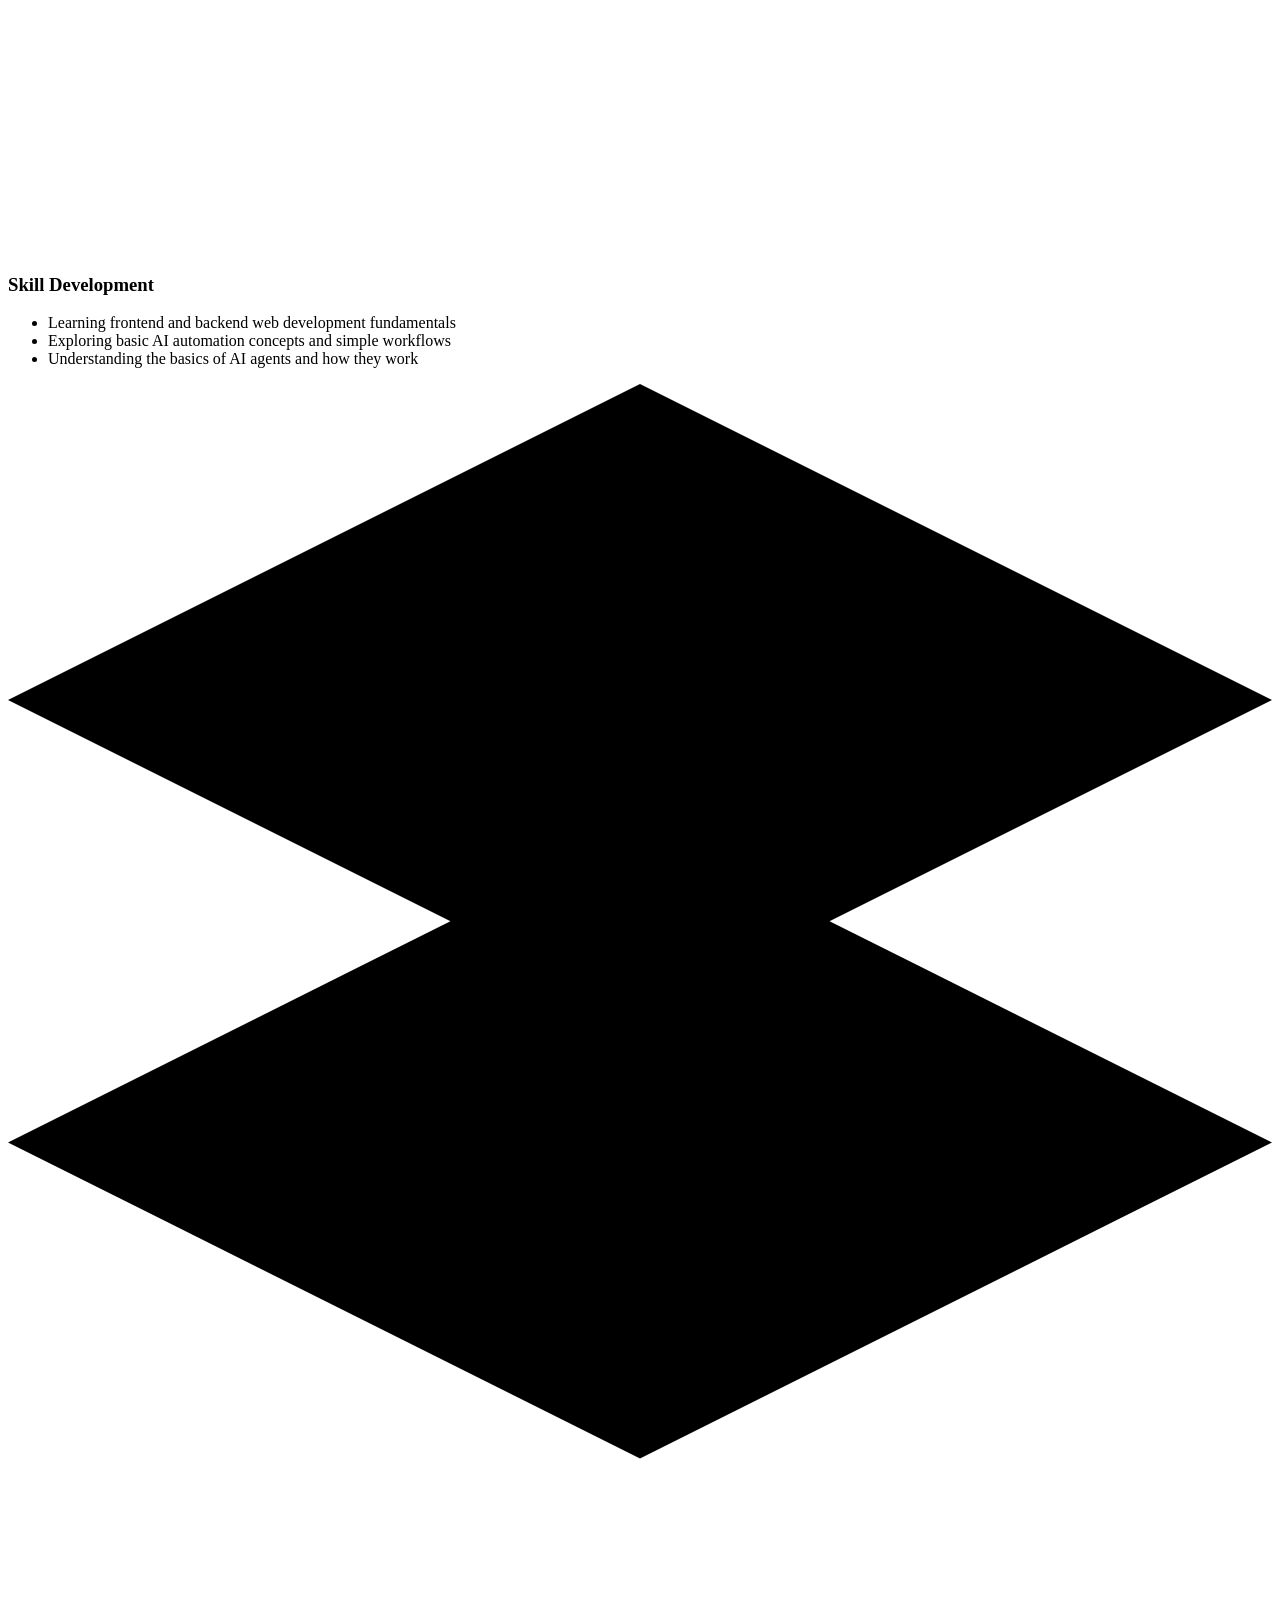
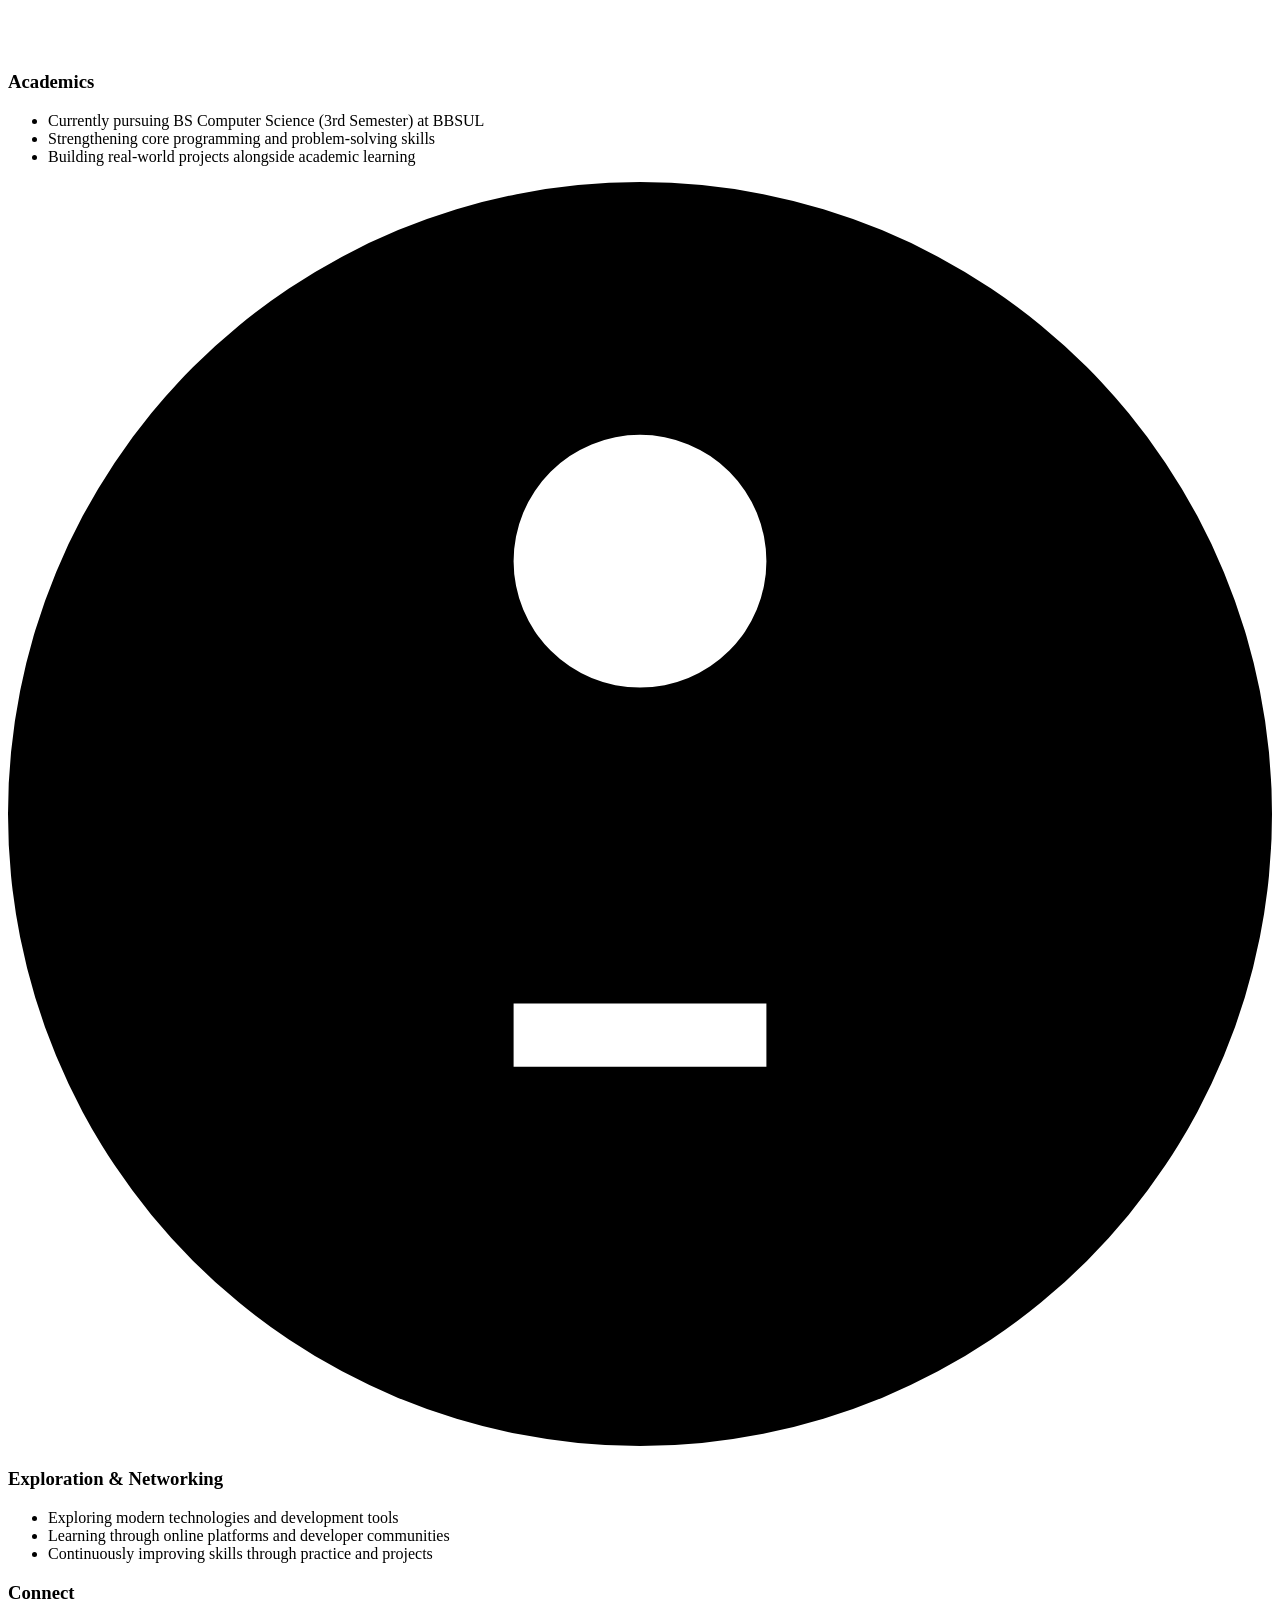
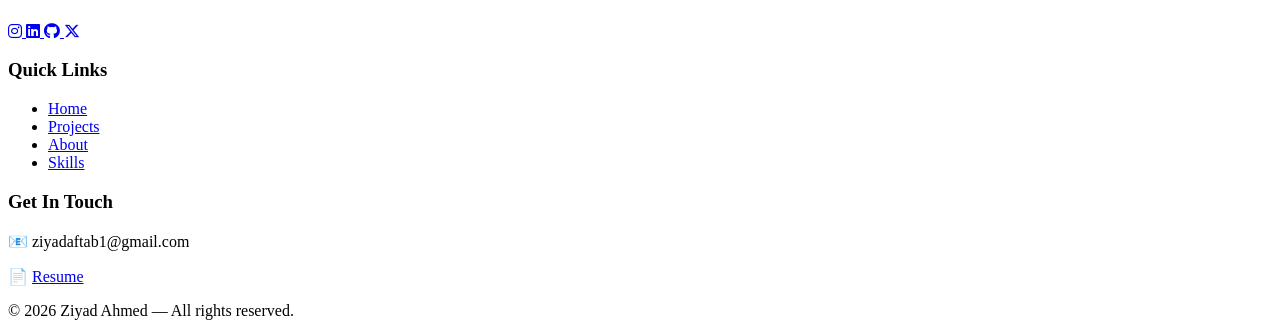
==== commit b3b4781a: "comeback in js" ====
--- a/portfolio.html
+++ b/portfolio.html
@@ -6,7 +6,7 @@
   <meta name="viewport" content="width=device-width, initial-scale=1.0">
   <link rel="stylesheet" href="portfolio.css">
   <title>Ziyad Aftab | Portfolio</title>
-
+  <link rel="stylesheet" href="https://cdnjs.cloudflare.com/ajax/libs/font-awesome/6.5.1/css/all.min.css">
   <script src="https://cdn.tailwindcss.com"></script>
 
   <script>
@@ -32,8 +32,8 @@
       <nav class="hidden md:flex space-x-6">
         <a href="#home" class="hover:text-blue-600">Home</a>
         <a href="#about" class="hover:text-blue-600">About</a>
+        <a href="#projects" class="hover:text-blue-600">Projects</a>
         <a href="#skills" class="hover:text-blue-600">Skills</a>
-        <a href="#projects" class="hover:text-blue-600">Projects</a>
         <a href="#contact" class="hover:text-blue-600">Contact</a>
         <a href="resume.pdf" download class="bg-blue-600 text-white px-3 py-1 rounded">Resume</a>
       </nav>
@@ -44,36 +44,58 @@
     </div>
   </header>
 
-  <!-- HERO -->
   <section id="home" class="min-h-screen flex flex-col md:flex-row items-center justify-center px-10 pt-24 bg-gray-50 dark:bg-gray-900 transition duration-500">
+
+  <!-- LEFT CONTENT -->
+  <div class="md:w-1/2 space-y-5">
+
+    <h2 class="text-4xl md:text-6xl font-extrabold leading-tight">
+      Hi, I'm 
+      <span class="bg-gradient-to-r from-blue-500 to-cyan-400 text-transparent bg-clip-text">
+        Ziyad 👋
+      </span>
+    </h2>
+
+    <h3 id="typing" class="text-2xl text-blue-600 font-semibold"></h3>
+
+    <p class="text-lg text-gray-600 dark:text-gray-300 max-w-md">
+      I build modern, responsive websites using HTML, Tailwind CSS & JavaScript. 
+      Focused on creating clean UI and real-world projects.
+    </p>
+
+    <div class="flex gap-4">
+      <a href="#projects" 
+         class="bg-gradient-to-r from-blue-600 to-cyan-500 text-white px-6 py-3 rounded-xl shadow-md hover:scale-105 hover:shadow-xl transition duration-300">
+        🚀 View Projects
+      </a>
+
+      <a href="#" 
+         class="border border-gray-400 dark:border-gray-600 px-6 py-3 rounded-xl hover:bg-gray-200 dark:hover:bg-gray-800 transition">
+        📄 Resume
+      </a>
+    </div>
+
+  </div>
+
+  <!-- RIGHT IMAGE -->
+  <div class="md:w-1/2 flex justify-center mt-12 md:mt-0">
+
+    <div class="relative">
+      
+      <!-- Glow effect -->
+      <div class="absolute inset-0 bg-blue-500 blur-3xl opacity-20 rounded-full"></div>
+
+      <!-- Image -->
+      <img src="ziyad.jpeg" 
+           class="w-80 md:w-96 rounded-3xl shadow-2xl relative z-10 hover:scale-105 transition duration-500">
     
-    <div class="md:w-1/2">
-      <h2 class="text-4xl md:text-5xl font-bold mb-4">Hi, I'm Ziyad 👋</h2>
-
-      <h3 id="typing" class="text-2xl text-blue-600 mb-4"></h3>
-
-      <p class="mb-6 text-lg">
-        I build modern websites using HTML, Tailwind CSS & JavaScript.
-      </p>
-
-      <a href="#projects" class="bg-blue-600 text-white px-5 py-2 rounded hover:scale-105 transition">
-        View Projects
-      </a>
-    </div>
-
-    <div class="md:w-1/2 flex justify-center mt-10 md:mt-0">
-      <img src="ziyad.jpeg" class="w-72 rounded-2xl shadow-xl hover:scale-105 transition duration-500">
-    </div>
-
-  </section>
-
-  <!-- ABOUT
-  <section id="about" class="px-10 py-20 bg-white dark:bg-gray-900">
-    <h2 class="text-3xl font-bold text-blue-600 mb-6">About Me</h2>
-    <p class="max-w-2xl">
-      I am a Computer Science student (3rd semester) at BBSUL. I completed Matric (70%) and Intermediate (71%). I love building modern web applications and learning new technologies.
-    </p>
-  </section> -->
+    </div>
+
+  </div>
+
+</section>
+
+ 
 
   <!-- EDUCATION SECTION -->
 <section id="about" class="px-10 py-20 bg-white dark:bg-gray-900">
@@ -151,7 +173,7 @@
 </section>
 
 <!-- FEATURED PROJECTS -->
-<section class="py-20 px-6 bg-gray-50">
+<section id="projects" class="py-20 px-6 bg-gray-50">
 
   <h2 class="text-4xl font-bold text-center mb-6">
     Featured Projects
@@ -177,7 +199,7 @@
 </section>
 
 <!-- TECH STACK -->
-<section class="py-20 bg-white text-center">
+<section id="skills" class="py-20 bg-white text-center">
 
   <h2 class="text-4xl font-semibold text-gray-800 mb-12">
     Tech Stack
@@ -187,8 +209,8 @@
 
     <!-- Item -->
     <div class="tech">
-      <img src="https://cdn.jsdelivr.net/gh/devicons/devicon/icons/python/python-original.svg" />
-      <p>PYTHON</p>
+       <img src="https://cdn.jsdelivr.net/gh/devicons/devicon/icons/mysql/mysql-original.svg" />
+  <p>SQL</p>
     </div>
 
     <div class="tech">
@@ -205,6 +227,11 @@
       <img src="https://www.vectorlogo.zone/logos/tailwindcss/tailwindcss-icon.svg" />
       <p>TAILWIND</p>
     </div>
+
+    <div class="tech">
+  <img src="https://cdn.jsdelivr.net/gh/devicons/devicon/icons/java/java-original.svg" />
+  <p>JAVA</p>
+</div>
 
     <div class="tech">
       <img src="https://cdn.jsdelivr.net/gh/devicons/devicon/icons/git/git-original.svg" />
@@ -242,11 +269,11 @@
         </div>
         <h3 class="font-semibold text-lg">Professional Experience</h3>
       </div>
-      <ul class="text-gray-600 list-disc list-inside space-y-1">
-        <li>Development & AI Automation Intern at eOcean</li>
-        <li>Building AI-driven automation and agentic workflows</li>
-        <li>Working on real-world systems and scalable solutions</li>
-      </ul>
+     <ul class="text-gray-600 list-disc list-inside space-y-1">
+  <li>Actively working on web development projects and improving technical skills</li>
+  <li>Building responsive websites using modern technologies like Tailwind CSS and JavaScript</li>
+  <li>Focused on creating practical and real-world solutions through coding</li>
+</ul>
     </div>
 
     <!-- Skill Development -->
@@ -260,11 +287,11 @@
         </div>
         <h3 class="font-semibold text-lg">Skill Development</h3>
       </div>
-      <ul class="text-gray-600 list-disc list-inside space-y-1">
-        <li>Learning backend development</li>
-        <li>Exploring Next.js 15 and AI-driven workflows</li>
-        <li>Building foundations for agent-based automation</li>
-      </ul>
+     <ul class="text-gray-600 list-disc list-inside space-y-1">
+  <li>Learning frontend and backend web development fundamentals</li>
+  <li>Exploring basic AI automation concepts and simple workflows</li>
+  <li>Understanding the basics of AI agents and how they work</li>
+</ul>
     </div>
 
     <!-- Academics -->
@@ -278,11 +305,11 @@
         </div>
         <h3 class="font-semibold text-lg">Academics</h3>
       </div>
-      <ul class="text-gray-600 list-disc list-inside space-y-1">
-        <li>Pursuing BSCS at University of Karachi (UBIT)</li>
-        <li>Strengthening core programming fundamentals</li>
-        <li>Balancing academic learning with real-world projects</li>
-      </ul>
+    <ul class="text-gray-600 list-disc list-inside space-y-1">
+  <li>Currently pursuing BS Computer Science (3rd Semester) at BBSUL</li>
+  <li>Strengthening core programming and problem-solving skills</li>
+  <li>Building real-world projects alongside academic learning</li>
+</ul>
     </div>
 
     <!-- Exploration & Networking -->
@@ -296,33 +323,33 @@
         </div>
         <h3 class="font-semibold text-lg">Exploration & Networking</h3>
       </div>
-      <ul class="text-gray-600 list-disc list-inside space-y-1">
-        <li>Attending tech events and developer workshops</li>
-        <li>Staying updated with industry trends</li>
-        <li>Connecting with fellow developers and innovators</li>
-      </ul>
-    </div>
-
-  </div>
-</section>
-
-<section class="bg-[#0b0f19] text-gray-300 pt-12 pb-6 px-6">
+    <ul class="text-gray-600 list-disc list-inside space-y-1">
+  <li>Exploring modern technologies and development tools</li>
+  <li>Learning through online platforms and developer communities</li>
+  <li>Continuously improving skills through practice and projects</li>
+</ul>
+    </div>
+
+  </div>
+</section>
+
+<section id="contact" class="bg-[#0b0f19] text-gray-300 pt-12 pb-6 px-6">
   <div class="max-w-6xl mx-auto grid md:grid-cols-3 gap-10">
     
     <!-- Connect -->
     <div>
       <h3 class="text-white text-lg font-semibold mb-4">Connect</h3>
       <div class="flex space-x-4 text-xl">
-        <a href="#" class="hover:text-white transition">
+        <a href="https://www.instagram.com/ziyad_aftab_/  " target="_blank" class="hover:text-white transition">
           <i class="fab fa-instagram"></i>
         </a>
-        <a href="#" class="hover:text-white transition">
+        <a href="https://www.linkedin.com/in/ziyad-aftab-12b51634b/" target="_blank" class="hover:text-white transition">
           <i class="fab fa-linkedin"></i>
         </a>
-        <a href="#" class="hover:text-white transition">
+        <a href="https://github.com/code-with-ziyad" target="_blank" class="hover:text-white transition">
           <i class="fab fa-github"></i>
         </a>
-        <a href="#" class="hover:text-white transition">
+        <a href="#" target="_blank" class="hover:text-white transition">
           <i class="fab fa-x-twitter"></i>
         </a>
       </div>
